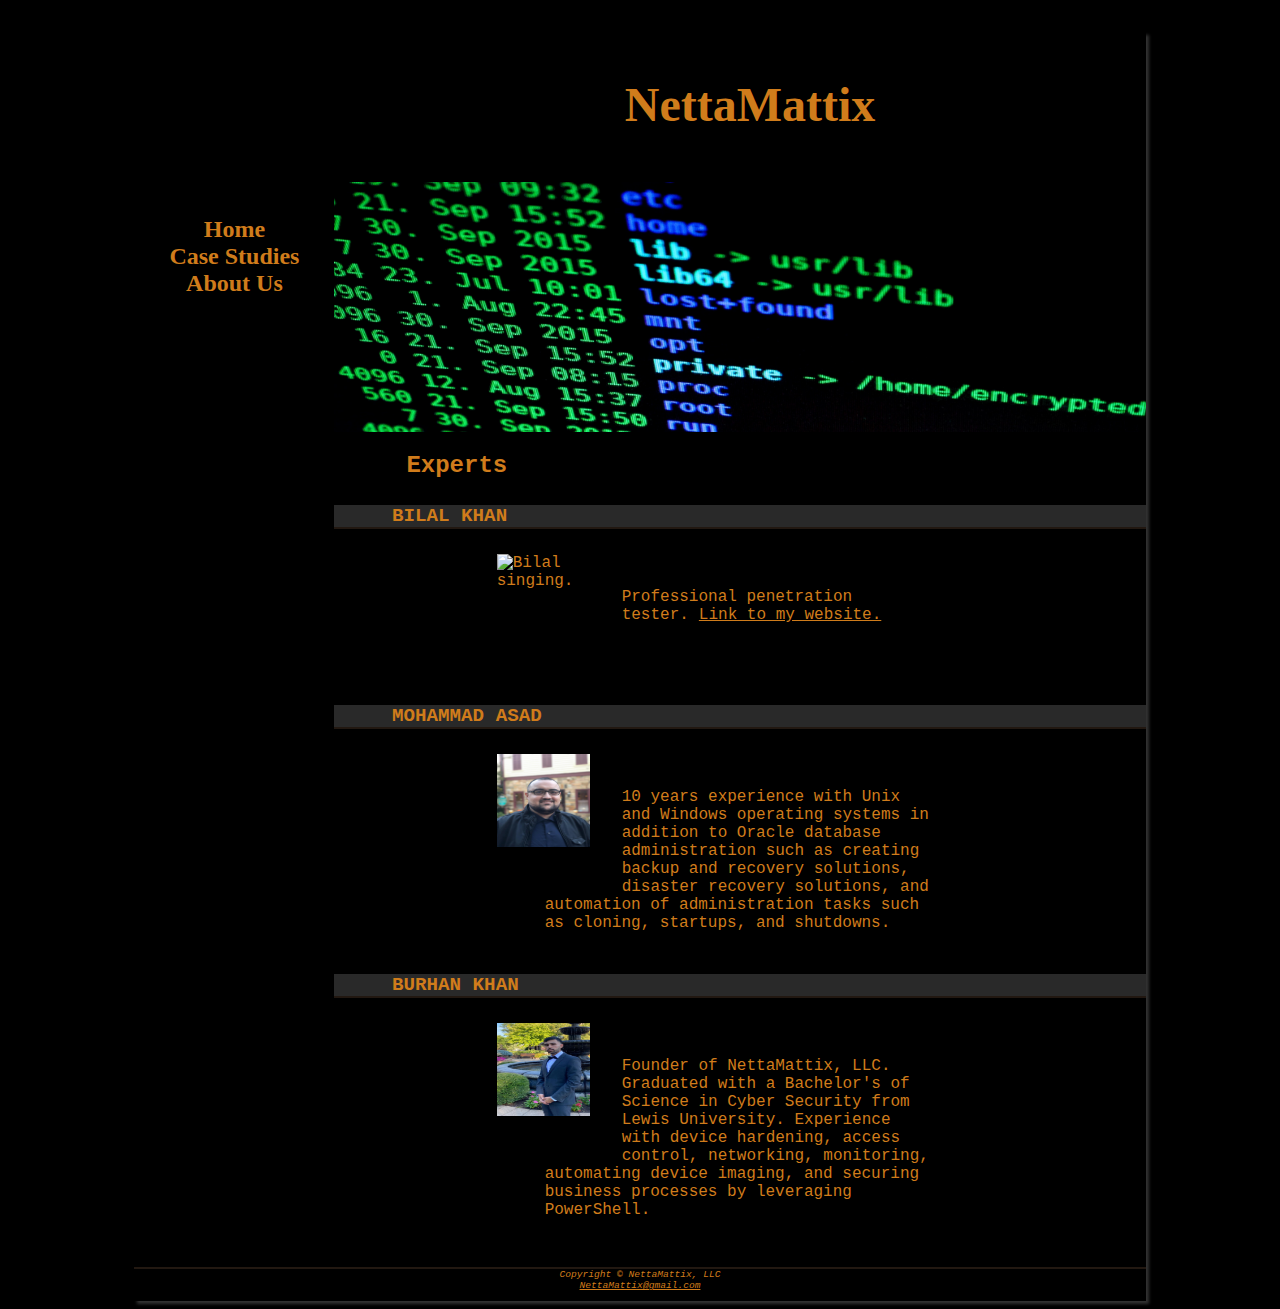
==== aboutUs.html @ 1085fd03 "Add files via upload" ====
<!DOCTYPE html>
<html lang="en">
	<head>
		<title>NettaMattix, LLC</title>
		<meta charset="utf-8">
		<meta name="viewport" content="width=device-width, initial-scale=1.0">
		<link href="nettamattix.css" rel="stylesheet">
	</head>
	 <body>
	  <div id="wrapper">
		<header>
		  <h1>NettaMattix</h1>
		</header>
		
		<nav>
			<ul>
				<li><a href="index.html">Home</a></li>
				<li><a href="caseStudies.html">Case Studies</a></li>
				<li><a href="aboutUs.html">About Us</a></li>
			 </ul>
		</nav>
	
	<main>
	 <div id="heroShell">
	 </div>
	 <h2>Experts</h2>
	   <!-- <p>The first Friday night each month at JavaJam is a special night. Join us from 8 pm to 11 pm for some music you won't want to miss!</p> -->
	  
	  <h4>Bilal Khan</h4>
	   <div class="details">
	    <a href="bilal.jpeg"><img class="floatleft" src="bilalthumb.jpeg" height="125" width=125" alt="Bilal singing." ></a>
	     <p>Professional penetration tester.<a href="https://bilal.secfetch.com/en/" target="_blank">Link to my website.</a></p>
	   </div>
	  
	  <h4>Mohammad Asad</h4>
	   <div class="details">
	    <a href="josef.JPG"><img class="floatleft" src="josefThumb.JPG" height="125" width="125" alt="JOsef playing guitar."></a>
	     <p>10 years experience with Unix and Windows operating systems in addition to Oracle database administration such as creating backup and recovery solutions, disaster recovery solutions, and automation of administration tasks such as cloning, startups, and shutdowns.</p>
		</div>

	   <h4>Burhan Khan</h4>
	   <div class="details">
	    <a href="eric.JPG"><img class="floatleft" src="ericThumb.JPG" height="125" width="125" alt="Eric playing guitar."></a>
	     <p>Founder of NettaMattix, LLC. Graduated with a Bachelor's of Science in Cyber Security from Lewis University. Experience with device hardening, access control, networking, monitoring, automating device imaging, and securing business processes by leveraging PowerShell.</p>
	   </div>
	</main>
	 
	<footer>
		Copyright &copy; NettaMattix, LLC<br>
		<a href="mailto:NettaMattix@gmail.com">NettaMattix@gmail.com</a>
	</footer>

  </div>
 </body>
</html>
---- nettamattix.css ----
* { box-sizing: border-box; }
header, nav, main, footer { display: block; }

body {
	background-color: #000000;
	color: #d07c1b;
	font-family: 'Courier New', 'Times New Roman';
	/* background-image: url(background.jpg); */
}

#wrapper {
	width: 80%;
	margin-right: auto;
	margin-left: auto;
	/* background-color: #FEF6C2; */
	background-color: #000000;
	min-width: 900px;
	max-width: 1280px;
	box-shadow: 3px 3px 3px #333;
}

header {
	font-family: 'Times New Roman';
	background-color: #000000;
	height: 150px;
	/* background-image: url(network.jpg); */
	background-repeat: no-repeat;
	text-align: center;
}
	
h1 {
	padding-top: 45px;
	padding-left: 220px;
	font-size: 3em;
}
	
nav {
	font-family: 'Times New Roman';
	text-align: center;
	font-weight: bold;
	font-size: 1.5em;
	padding-top: 10px;
	float: left;
	width: 200px;
}
nav a {
	text-decoration: none;
	padding-left: 10px;
	padding-right: 10px;
}

nav ul {
	list-style-type: none;
	padding-left: 0;
}

nav a:link {
	color: #d07c1b;
}

nav a:visited {
	color: #b86506;
}

nav a:hover {
	color: #eaa75b;
}

main a:link {
	color: #d07c1b;
}

footer a:link {
	color: #d07c1b;
}

footer {
	background-color: #000000;
	font-size: .60em;
	font-style: italic;
	text-align: center;
	padding-bottom: 10px;
	border-top: 2px solid #221811;
}

h4 {
	background-color: #292929;
	font-size: 1.2em;
	padding-left: .5em;
	padding-bottom: 0em;
	text-transform: uppercase;
	border-bottom: 2px solid #221811;
	clear: left;
}

#heroDC {
	background-image: url(heroDC.jpg);
	background-size: 100% 100%;
	height: 250px;
}

#heroShell {
	height: 250px;
	background-image: url(heroShell.jpg);
	background-size: 100% 100%;
}

#heroCaseStudies {
	height: 250px;
	background-image: url(heroCaseStudies.jpg);
	background-size: 100% 100%;
}

main {
	padding-left: 0;
	padding-right: 0;
	padding-bottom: 2em;
	padding-top: 0;
	margin-left: 200px;
	display: block;
	background-color: #000000;
}

.details {
	padding-left: 20%;
	padding-right: 20%;
	overflow: auto;
}

a {
	padding-left: 10px;
	padding-right: 10px;
}

main h2, main h3, main h4, main p, main div, main ul, main dl {
	padding-left: 3em;
	padding-right: 3em;
}

.floatleft {
	float: left;
	padding-bottom: 2em;
	padding-right: 2em;
}

#mobile {
	display: none;
}

#desktop {
	display: inline;
}

/* @media only screen and (max-width: 1024px) {
	body {
		margin: 0;
		background-image: none;
	}
	
	#wrapper {
		width: auto;
		min-width: 0;
		margin: 0;
		padding: 0;
		box-shadow: none;
	}
	
	header {
		border-bottom: 5px solid #d07c1b;
	}
	
	h1 {
		margin-top: 0;
		margin-bottom: 1em;
		padding-top: 1em;
		padding-bottom: 1em;
		font-size: 2.5em;
	}
	
	nav {
		float: none;
		width: auto;
		padding-top: 0;
		margin: 10px;
		font-size: 1.3em;
	}
	
	nav li {
		display: inline-block;
	}
	
	nav a {
		padding: 1em;
		width: 8em;
		font-weight: bold;
		border-style: none;
	}
	
	nav ul {
		padding: 0;
		margin: 0;
	}
	
	#heroroad,
	#heromugs,
	#heroguitar {
		margin: 0;
		padding: 0;
	}
	
	main {
		margin: 0;
		font-size: 90%;
	}
} */

@media only screen and (max-width: 768px) {
	header {
		background-image: url(networkMini.jpg);
		height: 128px;
		text-align: center;
	}
	
	h1 {
		font-size: 2em;
		text-align: center;
		padding-left: 0;
	}
	
	nav {
		margin: 0;
	}
	
	nav a {
		display: block;
		padding: 0.2em;
		width: auto;
		border-bottom: 1px ridge #FEF6C2;
	}
	
	nav li {
		display: block;
	}
	
	main {
		padding-top: 1px;
	}
	
	h2 {
		padding: .5em 0 0 .5em;
		margin-right: 0.5em;
	}
	
	.details {
		padding-left: 0;
		padding-right: 0;
	}
	
	#heroShell,
	#heroDC {
		background-image: none;
		height: auto;
	}
	
	.floatleft {
		padding-left: 0;
		padding-right: 0;
	}
	
	#mobile {
		display: inline;
		margin-left: -.7em;
	}
	
	#desktop {
		display: none;
	}
}

table {
	width: 90%;
	margin: auto;
	border-spacing: 0;

}

td, th {
	padding: 10px;
}

tr:nth-of-type(odd) {
	background-color: #D2B48E;
}

form {
	padding: 2em;
}

label {
	float: left;
	display: block;
	text-align: right;
	width: 8em;
	padding-right: 1em;
		background-color: #FFF;
}

input, textarea {
	display: block;
	margin-bottom: 1em;
}

#mySubmit {
	margin-left: 9.5em;
}
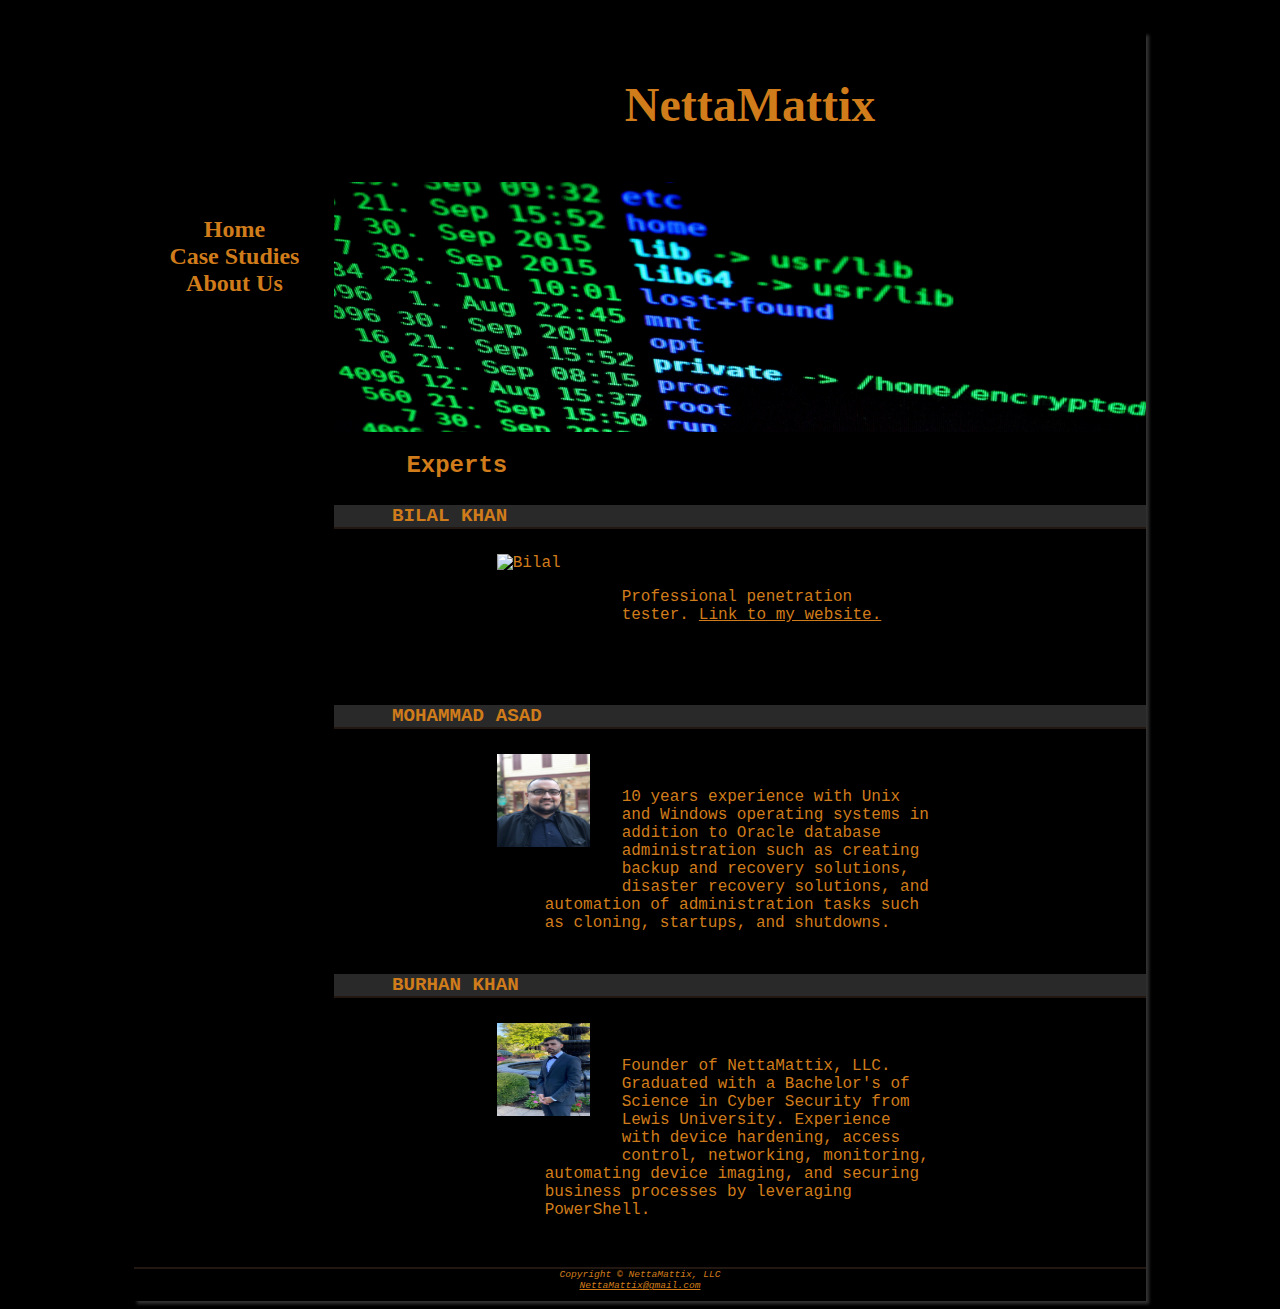
==== commit 00197607: "Update aboutUs.html" ====
--- a/aboutUs.html
+++ b/aboutUs.html
@@ -28,19 +28,19 @@
 	  
 	  <h4>Bilal Khan</h4>
 	   <div class="details">
-	    <a href="bilal.jpeg"><img class="floatleft" src="bilalthumb.jpeg" height="125" width=125" alt="Bilal singing." ></a>
+	    <a href="bilal.jpg"><img class="floatleft" src="bilalthumb.jpg" height="125" width=125" alt="Bilal" ></a>
 	     <p>Professional penetration tester.<a href="https://bilal.secfetch.com/en/" target="_blank">Link to my website.</a></p>
 	   </div>
 	  
 	  <h4>Mohammad Asad</h4>
 	   <div class="details">
-	    <a href="josef.JPG"><img class="floatleft" src="josefThumb.JPG" height="125" width="125" alt="JOsef playing guitar."></a>
+	    <a href="josef.JPG"><img class="floatleft" src="josefThumb.JPG" height="125" width="125" alt="Josef"></a>
 	     <p>10 years experience with Unix and Windows operating systems in addition to Oracle database administration such as creating backup and recovery solutions, disaster recovery solutions, and automation of administration tasks such as cloning, startups, and shutdowns.</p>
 		</div>
 
 	   <h4>Burhan Khan</h4>
 	   <div class="details">
-	    <a href="eric.JPG"><img class="floatleft" src="ericThumb.JPG" height="125" width="125" alt="Eric playing guitar."></a>
+	    <a href="eric.JPG"><img class="floatleft" src="ericThumb.JPG" height="125" width="125" alt="Eric"></a>
 	     <p>Founder of NettaMattix, LLC. Graduated with a Bachelor's of Science in Cyber Security from Lewis University. Experience with device hardening, access control, networking, monitoring, automating device imaging, and securing business processes by leveraging PowerShell.</p>
 	   </div>
 	</main>
@@ -52,4 +52,4 @@
 
   </div>
  </body>
-</html>+</html>
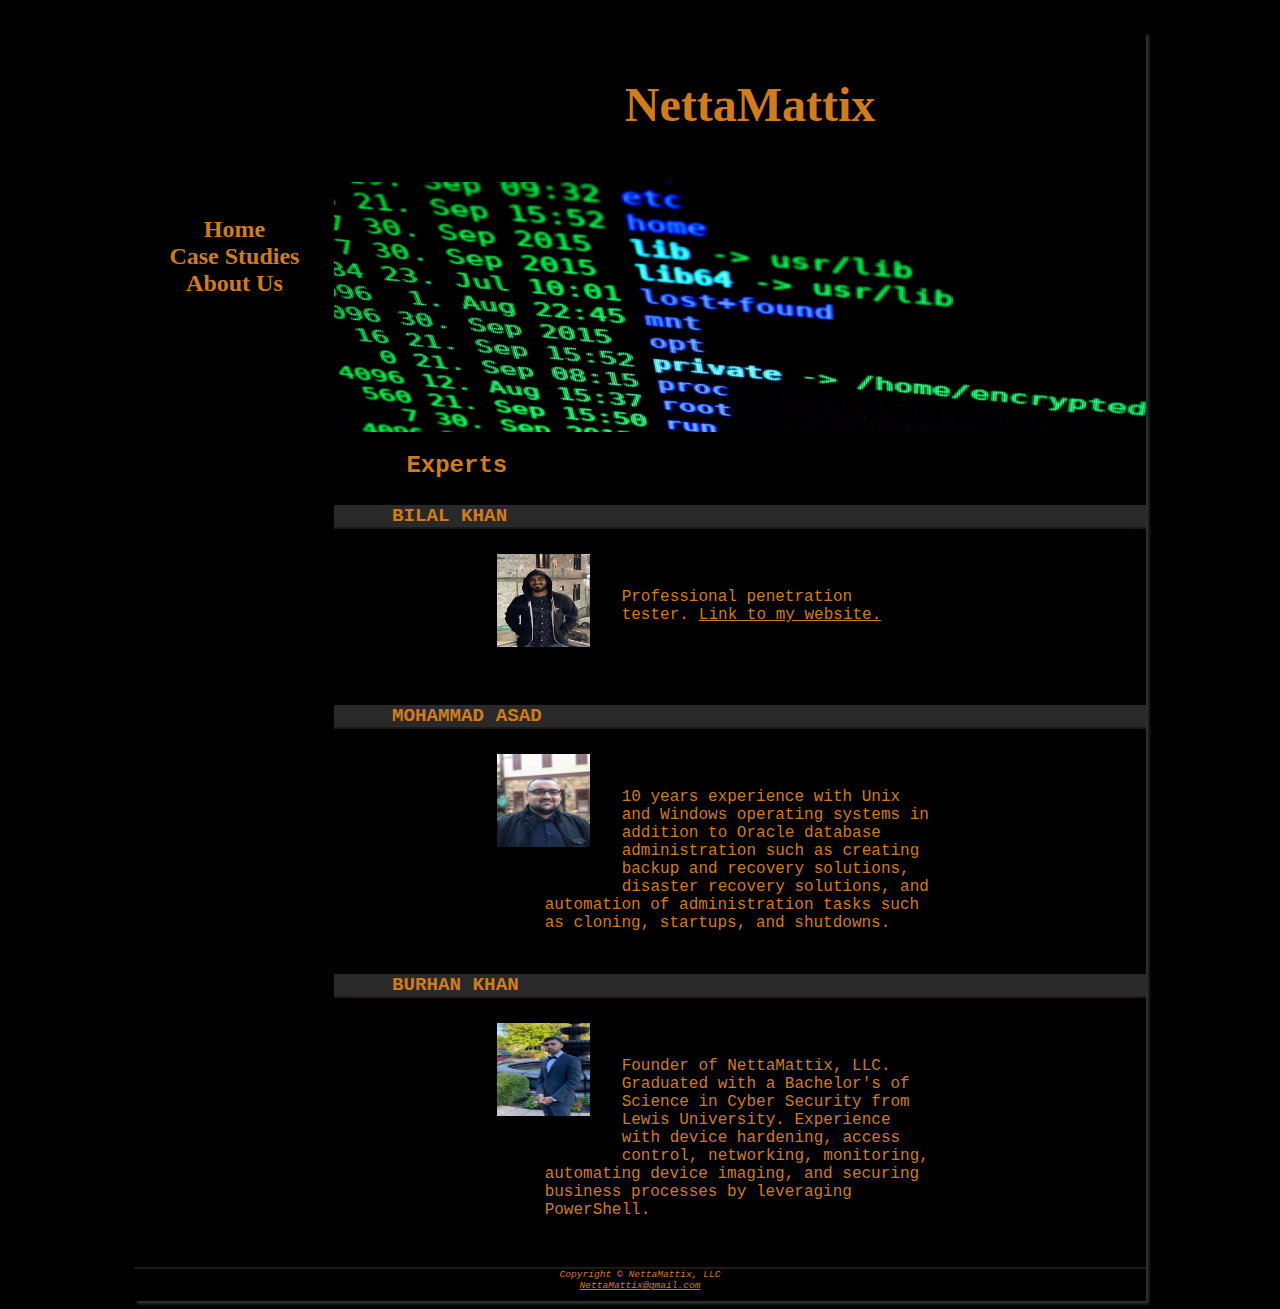
==== commit 805e96de: "Update aboutUs.html" ====
--- a/aboutUs.html
+++ b/aboutUs.html
@@ -28,7 +28,7 @@
 	  
 	  <h4>Bilal Khan</h4>
 	   <div class="details">
-	    <a href="bilal.jpg"><img class="floatleft" src="bilalthumb.jpg" height="125" width=125" alt="Bilal" ></a>
+	    <a href="bilal.jpeg"><img class="floatleft" src="bilalThumb.jpeg" height="125" width=125" alt="Bilal" ></a>
 	     <p>Professional penetration tester.<a href="https://bilal.secfetch.com/en/" target="_blank">Link to my website.</a></p>
 	   </div>
 	  
